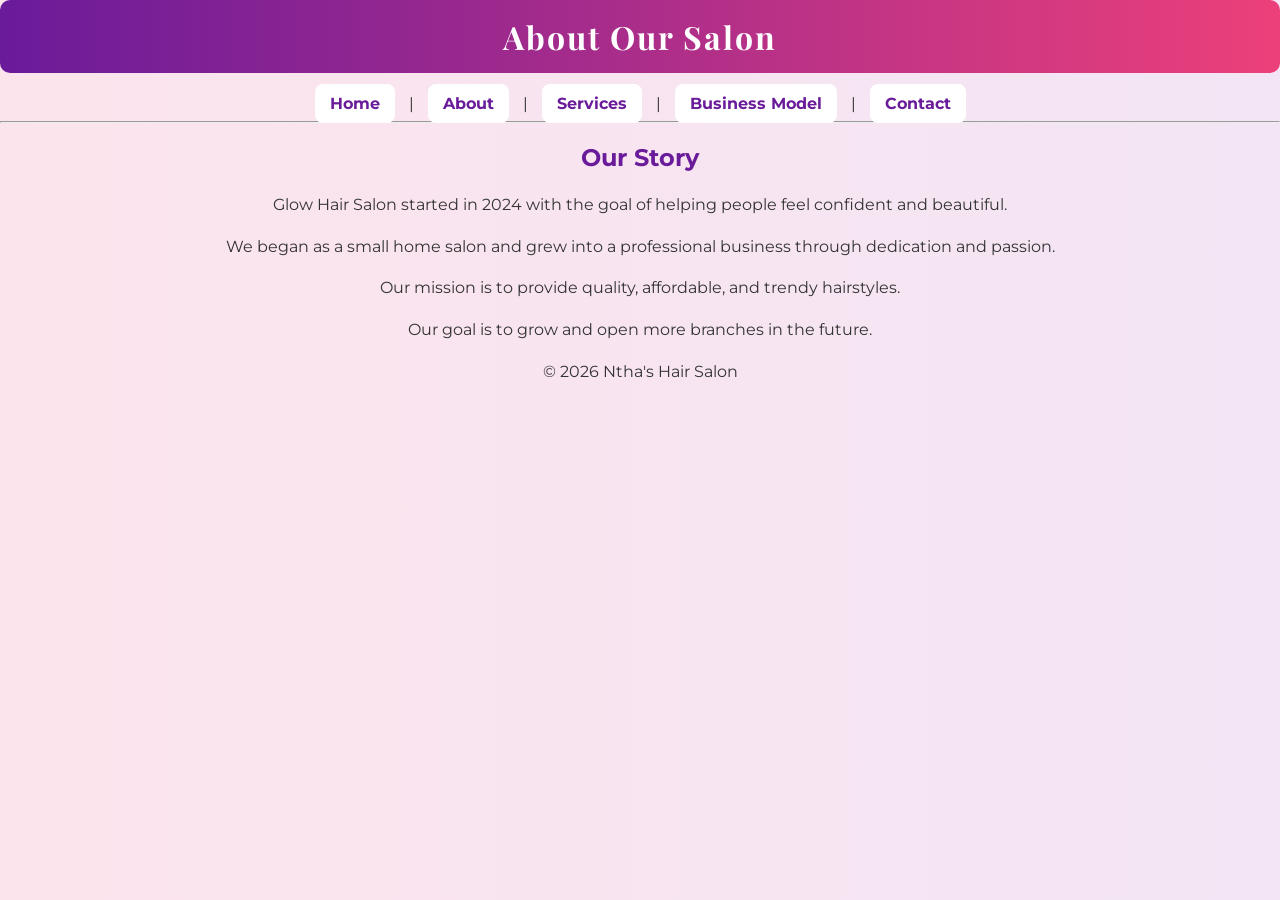
==== about.html @ 37bc8ab5 "Add files via upload" ====
<html>
<head>
<title>About</title>
<link rel="stylesheet" href="style.css">
</head>

<body>

<center>
<h1>About Our Salon</h1>
<nav>
<a href="index.html">Home</a> |
<a href="about.html">About</a> |
<a href="services.html">Services</a> |
<a href="business.html">Business Model</a> |
<a href="investor.html">Contact</a>
</nav>
</center>

<hr>

<h2>Our Story</h2>
<p>Glow Hair Salon started in 2024 with the goal of helping people feel confident and beautiful.</p>

<p>We began as a small home salon and grew into a professional business through dedication and passion.</p>

<p>Our mission is to provide quality, affordable, and trendy hairstyles.</p>
<p>Our goal is to grow and open more branches in the future.</p>
<footer>
<p>© 2026 Ntha's Hair Salon</p>
</footer>
</body>
</html>
---- style.css ----
@import url('https://fonts.googleapis.com/css2?family=Playfair+Display:wght@500&family=Montserrat:wght@300;500&display=swap');

body {
    font-family: 'Montserrat', Arial, sans-serif;
    background: linear-gradient(to right, #fce4ec, #f3e5f5);
    margin: 0;
    padding: 0;
    color: #333;
    text-align: center;
}

/* MAIN TITLE */
h1 {
    font-family: 'Playfair Display', serif;
    color: white;
    background: linear-gradient(to right, #6a1b9a, #ec407a);
    padding: 15px;
    border-radius: 10px;
    letter-spacing: 2px;
}

/* HEADINGS */
h2 {
    color: #6a1b9a;
}

h3 {
    color: #ec407a;
}

/* NAV LINKS */
a {
    text-decoration: none;
    margin: 10px;
    padding: 10px 15px;
    background-color: white;
    border-radius: 8px;
    color: #6a1b9a;
    font-weight: bold;
    transition: 0.3s;
}

a:hover {
    background-color: #6a1b9a;
    color: white;
}

/* TEXT */
p {
    font-size: 16px;
    line-height: 1.6;
    color: #333;
}

/* IMAGES */
img {
    border-radius: 15px;
    margin-top: 10px;
    box-shadow: 0 4px 10px rgba(0, 0, 0, 0.2);
}

/* LISTS */
ul, ol {
    background-color: white;
    padding: 15px;
    border-radius: 10px;
    width: 60%;
    margin: 20px auto;
    color: #333;
    box-shadow: 0 4px 8px rgba(0,0,0,0.1);
}
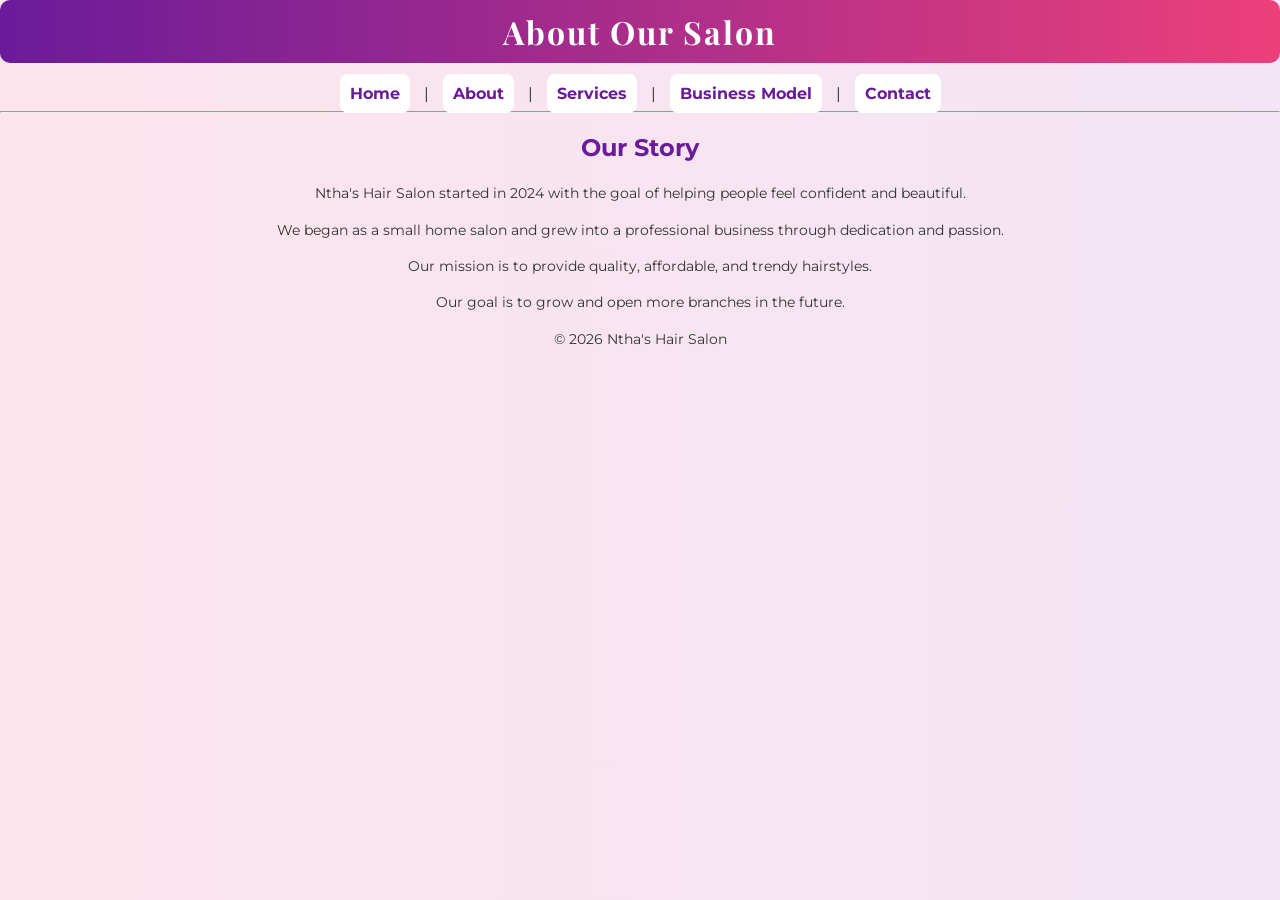
==== commit d34d2b36: "Add files via upload" ====
--- a/about.html
+++ b/about.html
@@ -20,7 +20,7 @@
 <hr>
 
 <h2>Our Story</h2>
-<p>Glow Hair Salon started in 2024 with the goal of helping people feel confident and beautiful.</p>
+<p>Ntha's Hair Salon started in 2024 with the goal of helping people feel confident and beautiful.</p>
 
 <p>We began as a small home salon and grew into a professional business through dedication and passion.</p>
 
--- a/style.css
+++ b/style.css
@@ -1,5 +1,4 @@
 @import url('https://fonts.googleapis.com/css2?family=Playfair+Display:wght@500&family=Montserrat:wght@300;500&display=swap');
-
 body {
     font-family: 'Montserrat', Arial, sans-serif;
     background: linear-gradient(to right, #fce4ec, #f3e5f5);
@@ -14,7 +13,7 @@
     font-family: 'Playfair Display', serif;
     color: white;
     background: linear-gradient(to right, #6a1b9a, #ec407a);
-    padding: 15px;
+    padding: 10px;
     border-radius: 10px;
     letter-spacing: 2px;
 }
@@ -32,7 +31,7 @@
 a {
     text-decoration: none;
     margin: 10px;
-    padding: 10px 15px;
+    padding: 10px 10px;
     background-color: white;
     border-radius: 8px;
     color: #6a1b9a;
@@ -47,14 +46,14 @@
 
 /* TEXT */
 p {
-    font-size: 16px;
+    font-size: 14px;
     line-height: 1.6;
     color: #333;
 }
 
 /* IMAGES */
 img {
-    border-radius: 15px;
+    border-radius: 10px;
     margin-top: 10px;
     box-shadow: 0 4px 10px rgba(0, 0, 0, 0.2);
 }
@@ -62,10 +61,10 @@
 /* LISTS */
 ul, ol {
     background-color: white;
-    padding: 15px;
+    padding: 10px;
     border-radius: 10px;
-    width: 60%;
-    margin: 20px auto;
+    width: 50%;
+    margin: 15px auto;
     color: #333;
     box-shadow: 0 4px 8px rgba(0,0,0,0.1);
 }
